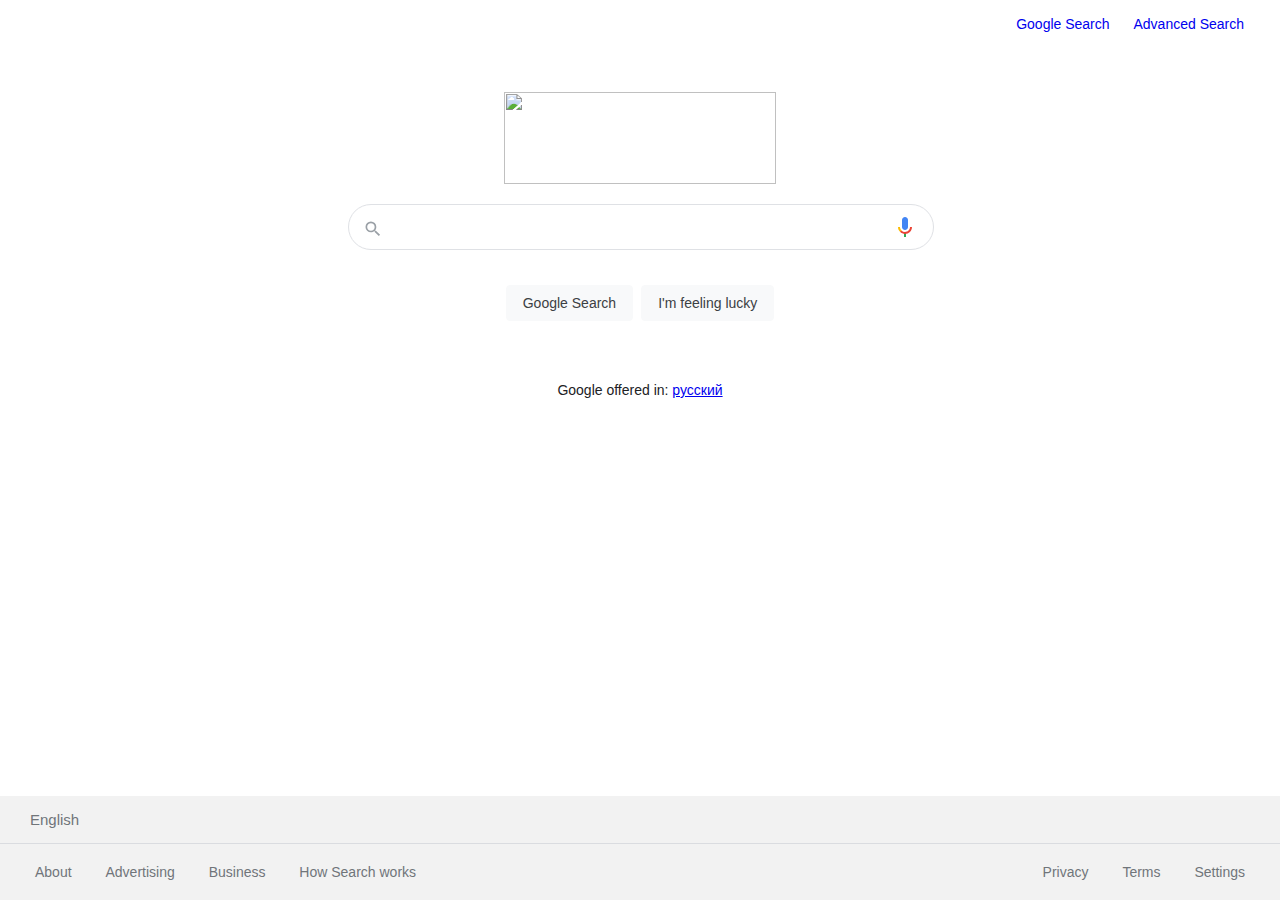
==== image.html @ b071954c "initial commit" ====
<!DOCTYPE html>
<html lang="en">
    <head>
        <title>Google Image Search</title>
        <link href="style.css" rel="stylesheet">
        <link href="https://fonts.googleapis.com/css2?family=Roboto:wght@300&display=swap" rel="stylesheet">
    </head>
    <body>
        <div class="container">
            <div class="links">
                <a href="index.html">Google Search</a>
                <a href="advanced.html">Advanced Search</a>
            </div>
            <div class="form">
                <img src="https://www.google.ru/images/branding/googlelogo/1x/googlelogo_color_272x92dp.png">
                <form action="http://images.google.com/images">
                    <div class="search-bar">
                        <div class="search-line">
                            <div class="loupe">
                                <span>
                                    <svg focusable="false" xmlns="http://www.w3.org/2000/svg" viewBox="0 0 24 24"><path d="M15.5 14h-.79l-.28-.27A6.471 6.471 0 0 0 16 9.5 6.5 6.5 0 1 0 9.5 16c1.61 0 3.09-.59 4.23-1.57l.27.28v.79l5 4.99L20.49 19l-4.99-5zm-6 0C7.01 14 5 11.99 5 9.5S7.01 5 9.5 5 14 7.01 14 9.5 11.99 14 9.5 14z"></path></svg>
                                </span>
                            </div>
                            <div class="input-place">
                                <div class="blank-place"></div>
                                <input class="query" type="text" name="q"  maxlength="2048" aria-autocomplete="both" aria-haspopup="false" autocapitalize="off" autocomplete="off" autocorrect="off" autofocus="" role="combobox" spellcheck="false" title="Search" value="" aria-label="Search">
                            </div>
                            <div class="speaker">
                                <div class="speaker-img" role="button" tabindex="0" aria-label="Search by voice">
                                    <svg class="picture" focusable="false" viewBox="0 0 24 24" xmlns="http://www.w3.org/2000/svg"><path fill="#4285f4" d="m12 15c1.66 0 3-1.31 3-2.97v-7.02c0-1.66-1.34-3.01-3-3.01s-3 1.34-3 3.01v7.02c0 1.66 1.34 2.97 3 2.97z"></path><path fill="#34a853" d="m11 18.08h2v3.92h-2z"></path><path fill="#fbbc05" d="m7.05 16.87c-1.27-1.33-2.05-2.83-2.05-4.87h2c0 1.45 0.56 2.42 1.47 3.38v0.32l-1.15 1.18z"></path><path fill="#ea4335" d="m12 16.93a4.97 5.25 0 0 1 -3.54 -1.55l-1.41 1.49c1.26 1.34 3.02 2.13 4.95 2.13 3.87 0 6.99-2.92 6.99-7h-1.99c0 2.92-2.24 4.93-5 4.93z"></path></svg>
                                </div>
                            </div>
                        </div>
                    </div>
                    <div class="buttons">
                        <input class="google-btn" type="submit" value="Google Search" aria-label="Google Search">
                        <input class="lucky-btn" type="submit" value="I'm feeling lucky" aria-label="I'm feeling lucky">
                    </div>
                </form>
            </div>

            <div class="middle-block"> 
                Google offered in: <a href="https://www.google.com/setprefs?sig=0_EB4kvSHjiqENnBpNifEEtl9cFhs%3D&amp;hl=ru&amp;source=homepage&amp;sa=X&amp;ved=0ahUKEwjxiqiop472AhV0Q_EDHf9xAhAQ2ZgBCBA">русский</a>
            </div>

            <div class="footer">
                <div class="language">
                    English
                </div>
                <div class="info">
                    <div class="left-info">
                        <a href="https://about.google/?utm_source=google-RU&utm_medium=referral&utm_campaign=hp-footer&fg=1">About</a></li>
                        <a href="https://ads.google.com/intl/en_ru/home/?subid=ww-ww-et-g-awa-a-g_hpafoot1_1!o2&utm_source=google.com&utm_medium=referral&utm_campaign=google_hpafooter&fg=1">Advertising</a>
                        <a href="https://www.google.com/services/?subid=ww-ww-et-g-awa-a-g_hpbfoot1_1!o2&utm_source=google.com&utm_medium=referral&utm_campaign=google_hpbfooter&fg=1#?modal_active=none">Business</a>
                        <a href="https://www.google.com/search/howsearchworks/?fg=1">How Search works</a>
                    </div>
                    <div class="right-info">
                        <a href="https://policies.google.com/privacy?hl=en-RU&fg=1">Privacy</a>
                        <a href="https://policies.google.com/terms?hl=en-RU&fg=1">Terms</a>
                        <a href="#">Settings</a>
                    </div>
                </div>
            </div>
        </div>
        
    </body>
</html>
---- style.css ----
body, html {
    height: 100%;
    overflow: hidden;
    margin: 0;
    padding: 0;
    min-width: 400px;
    background: #fff;
    font-size: 14px;
    font-family: arial,sans-serif;
    color: #202124;
}

div {
    display: block;
}

.container {
    display: flex;
    flex-direction: column;
    height: 100%;
}

/*styles for main page and image search*/
.links {
    text-align: right;
    margin: 10px 20px 10px auto;
    padding: 6px;
    height: 60px;
}

.links a {
    text-decoration: none;
    padding: 10px;
}

.form {
    display: flex;
    justify-content: center;
    align-items: center;
    flex-direction: column;
}

.form img {
    height: 92px;
    width: 272px;
}

form {
    margin: 0 auto;
    width: 640px;
    width: auto;
    max-width: 584px;
    position: relative;
    padding: 20px;
}

.form .search-bar {
    display: flex;
    z-index: 3;
    height: 44px;
    background: #fff;
    border: 1px solid #dfe1e5;
    box-shadow: none;
    border-radius: 24px;
    margin: 0 auto;
    width: 638px;
    max-width: 584px;
}

.form .search-line {
    flex: 1;
    display: flex;
    padding: 5px 8px 0 14px;
}

.form .loupe {
    display: flex;
    align-items: center;
    padding-right: 13px;
    margin-top: -5px;
}

.form span {
    margin-top: 3px;
    color: #9aa0a6;
    height: 20px;
    width: 20px;
    display: inline-block;
    fill: currentColor;
    line-height: 24px;
    position: relative;
}

.form .input-place {
    display: flex;
    flex: 1;
    flex-wrap: wrap;
}

.form .blank-place {
    color: transparent;
    flex: 100%;
    white-space: pre;
    height: 34px;
    font-size: 16px;
}

.form .speaker {
    display: flex;
    margin-top: -5px;
    flex: 0 0 auto;
    align-items: stretch;
    flex-direction: row;
}

.form .speaker-img {
    flex: 1 0 auto;
    display: flex;
    cursor: pointer;
    align-items: center;
    border: 0;
    background: transparent;
    outline: none;
    padding: 0 8px;
    width: 24px;
    line-height: 44px;
}

.picture {
    height: 24px;
    width: 24px;
    vertical-align: middle;
}

.form .query {
    background-color: transparent;
    border: none;
    margin: 0;
    padding: 0;
    color: rgba(0,0,0,.87);
    word-wrap: break-word;
    outline: none;
    display: flex;
    flex: 100%;
    margin-top: -37px;
    height: 34px;
    font-size: 16px;
}

.buttons {
    height: 70px;
    padding-top: 18px;
    display: flex;
    flex-direction: row;
    align-items: center;
    justify-content: center;
}

.google-btn,
.lucky-btn {
    background-color: #f8f9fa;
    border: 1px solid #f8f9fa;
    border-radius: 4px;
    color: #3c4043;
    font-family: arial,sans-serif;
    font-size: 14px;
    margin: 11px 4px;
    padding: 0 16px;
    line-height: 27px;
    height: 36px;
    min-width: 54px;
    text-align: center;
    cursor: pointer;
}

.google-btn:hover,
.lucky-btn:hover {
    border: 1px solid #d7d9db;
    transition-duration: 350ms;
}

.middle-block {
    flex-grow: 1;
    flex-shrink: 0;
    box-sizing: border-box;
    text-align: center;
    margin-top: 24px;
}

.footer {
    background: #f2f2f2;
    flex-shrink: 0;
    box-sizing: border-box;
}

.footer .language {
    padding: 15px 30px;
    border-bottom: 1px solid #dadce0;
    font-size: 15px;
    color: #70757a;
}

.footer .info {
    display: flex;
    flex-direction: row;
    flex-wrap: wrap;
    justify-content: space-between;
    padding: 20px;
}

.info a {
    padding: 15px;
    white-space: nowrap;
    text-decoration: none;
    color: #70757a;
}

.info-left,
.info-right {
    display: flex;
    flex-wrap: wrap;
    justify-content: space-between;
}
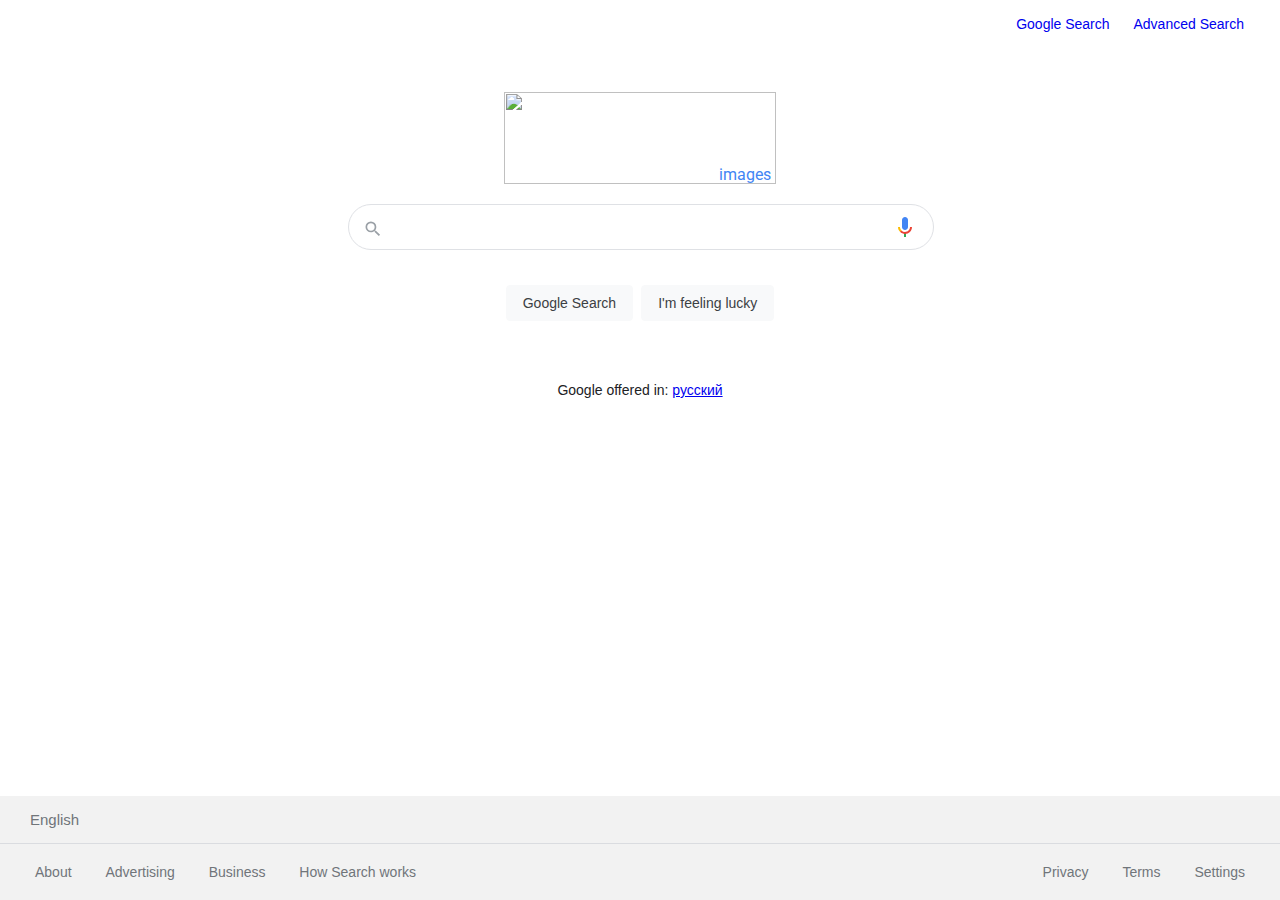
==== commit c513e2f6: "finished Image Search page" ====
--- a/image.html
+++ b/image.html
@@ -3,7 +3,7 @@
     <head>
         <title>Google Image Search</title>
         <link href="style.css" rel="stylesheet">
-        <link href="https://fonts.googleapis.com/css2?family=Roboto:wght@300&display=swap" rel="stylesheet">
+        <link href="https://fonts.googleapis.com/css2?family=Roboto:wght@400&display=swap" rel="stylesheet">
     </head>
     <body>
         <div class="container">
@@ -12,12 +12,17 @@
                 <a href="advanced.html">Advanced Search</a>
             </div>
             <div class="form">
-                <img src="https://www.google.ru/images/branding/googlelogo/1x/googlelogo_color_272x92dp.png">
+                <div class="google-img">
+                    <img src="https://www.google.ru/images/branding/googlelogo/1x/googlelogo_color_272x92dp.png" width="272" height="92">
+                    <span class="images-span">images</span>
+                </div>
+            </div>
+            <div class="form">
                 <form action="http://images.google.com/images">
                     <div class="search-bar">
                         <div class="search-line">
                             <div class="loupe">
-                                <span>
+                                <span class="loupe-img">
                                     <svg focusable="false" xmlns="http://www.w3.org/2000/svg" viewBox="0 0 24 24"><path d="M15.5 14h-.79l-.28-.27A6.471 6.471 0 0 0 16 9.5 6.5 6.5 0 1 0 9.5 16c1.61 0 3.09-.59 4.23-1.57l.27.28v.79l5 4.99L20.49 19l-4.99-5zm-6 0C7.01 14 5 11.99 5 9.5S7.01 5 9.5 5 14 7.01 14 9.5 11.99 14 9.5 14z"></path></svg>
                                 </span>
                             </div>
--- a/style.css
+++ b/style.css
@@ -33,6 +33,27 @@
     padding: 10px;
 }
 
+.google-img {
+    max-height: 92px;
+    position: relative;
+    height: 100%;
+    margin-top: auto;
+    display: flex;
+    flex-direction: column;
+    align-items: center;
+    flex-shrink: 0;
+    box-sizing: border-box;
+}
+
+.images-span {
+    color: #4285f4;
+    font: 16px roboto, arial, sans-serif;
+    position: absolute;
+    left: 215px;
+    bottom: 0;
+    white-space: nowrap;
+}
+
 .form {
     display: flex;
     justify-content: center;
@@ -80,7 +101,7 @@
     margin-top: -5px;
 }
 
-.form span {
+.form .loupe-img {
     margin-top: 3px;
     color: #9aa0a6;
     height: 20px;
